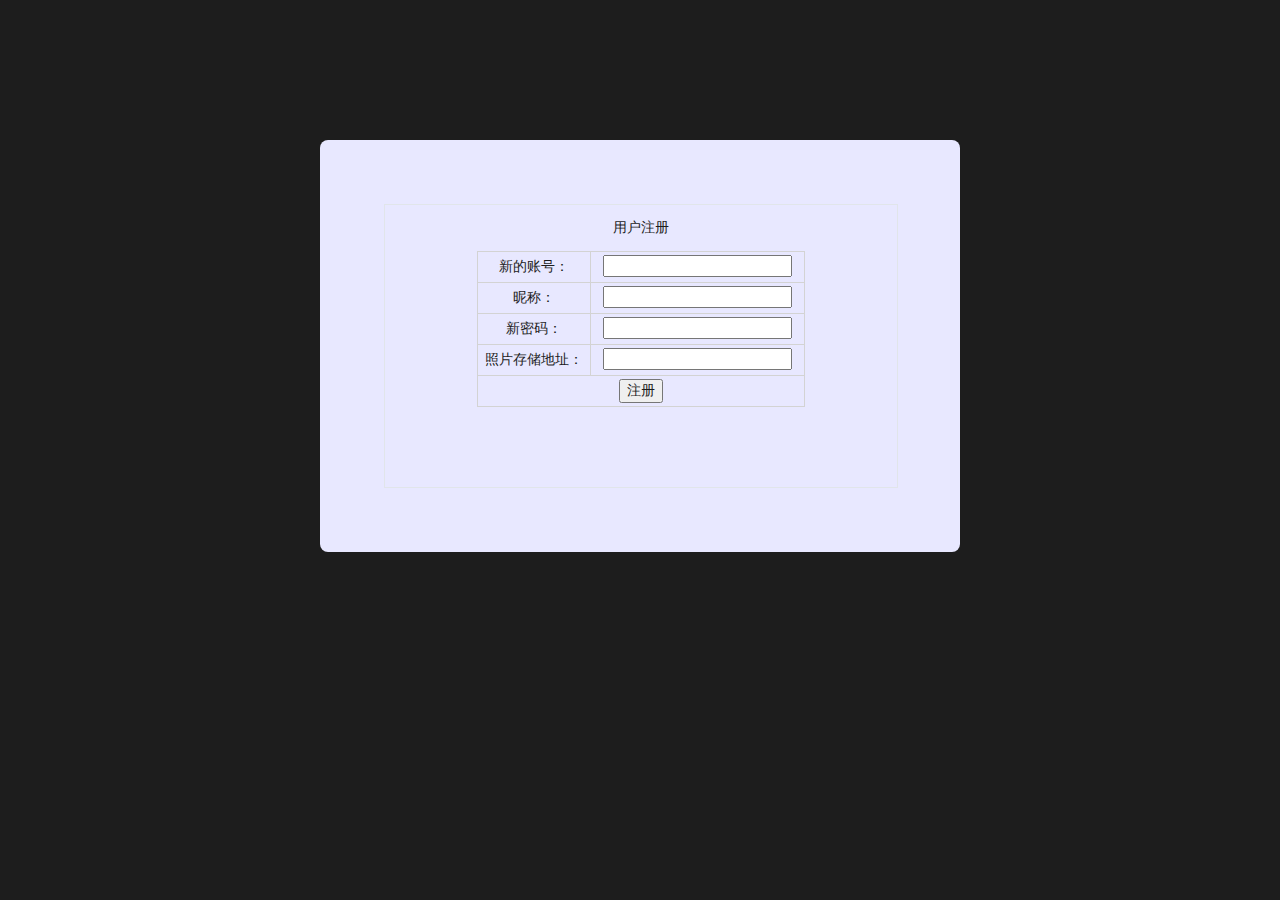
==== pro17-qqzone1.0/web/register.html @ ed5b6091 "Initial commit" ====
<!DOCTYPE html>
<html lang="en" xmlns:th="http://www.thymeleaf.org">
<head>
    <meta charset="UTF-8">
    <title>Title</title>
    <link rel="stylesheet" href="css/common.css">
    <link rel="stylesheet" href="css/register.css">
</head>
<body>
<div id="div0">
    <div id="div_container">
        <p class="center">用户注册</p>
        <form th:action="@{/user.do}" method="get">
            <input type="hidden" name="operate" value="register"/>
            <table>
                <tr>
                    <th>新的账号：</th>
                    <td><input type="text" name="registerId" value=""/></td>
                </tr>
                <tr>
                    <th>昵称：</th>
                    <td><input type="text" name="nickName" value=""/></td>
                </tr>
                <tr>
                    <th>新密码：</th>
                    <td><input type="password" name="pwd" value=""/></td>
                </tr>
                <tr>
                    <th>照片存储地址：</th>
                    <td><input type="text" name="headImg" value=""/></td>
                </tr>
                <tr>
                    <th colspan="2">
                        <input type="submit" value="注册"/>
                    </th>
                </tr>
            </table>
        </form>
    </div>
</div>
</body>
</html>
---- pro17-qqzone1.0/web/css/common.css ----
*{
    font-size: 14px;
    color: #1d1d1d;
    font-weight: lighter;
}
body{
    margin:0;
    padding:0;
    background-color: #1d1d1d;
}
div{
    position: relative;
    float: left;
    border:0px solid red;
}

table{
    width:80%;
    margin-left:10%;
    border:1px solid lightgray;
    border-collapse: collapse;
    line-height: 28px;
}
table tr , table td ,table th{
    border:1px solid lightgray;
    text-align: center;
}
.btn{
    border:1px solid lightgray;
    font-size: 12px;
}
.left{
    text-align: left;
    padding-left:4px;
}
.center{
    text-align: center;
}
.right8{
    text-align: right;
    margin-right:8px;
}
.border_test{
    border:1px solid red;
}
.w14{
    width:14%;
}
.w20{
    width:20%;
}
.h96{
    height:96px;
    line-height: 96px;
}
.h88{
    height:88px;
    line-height: 88px;
}
.h64{
    height:64px;
    line-height: 64px;
}
.h56{
    height:56px;
    line-height: 56px;
}
.h32{
    height:32px;
    line-height: 32px;
}
.h24{
    height:24px;
    line-height: 24px;
}
---- pro17-qqzone1.0/web/css/register.css ----
#div0{
    background-color: #E8E8FF;
    border-radius: 8px;
    width:50%;
    margin-left:25%;
    margin-top:140px;
}

#div_container{
    border:1px solid #e1e5ea;
    margin-left:10%;
    width:80%;
    padding-bottom: 80px;
    margin-top:64px;
    margin-bottom:64px;
}
#div_container form{
    width: 80%;
    margin-left:10%;
    border:0px solid red;
}
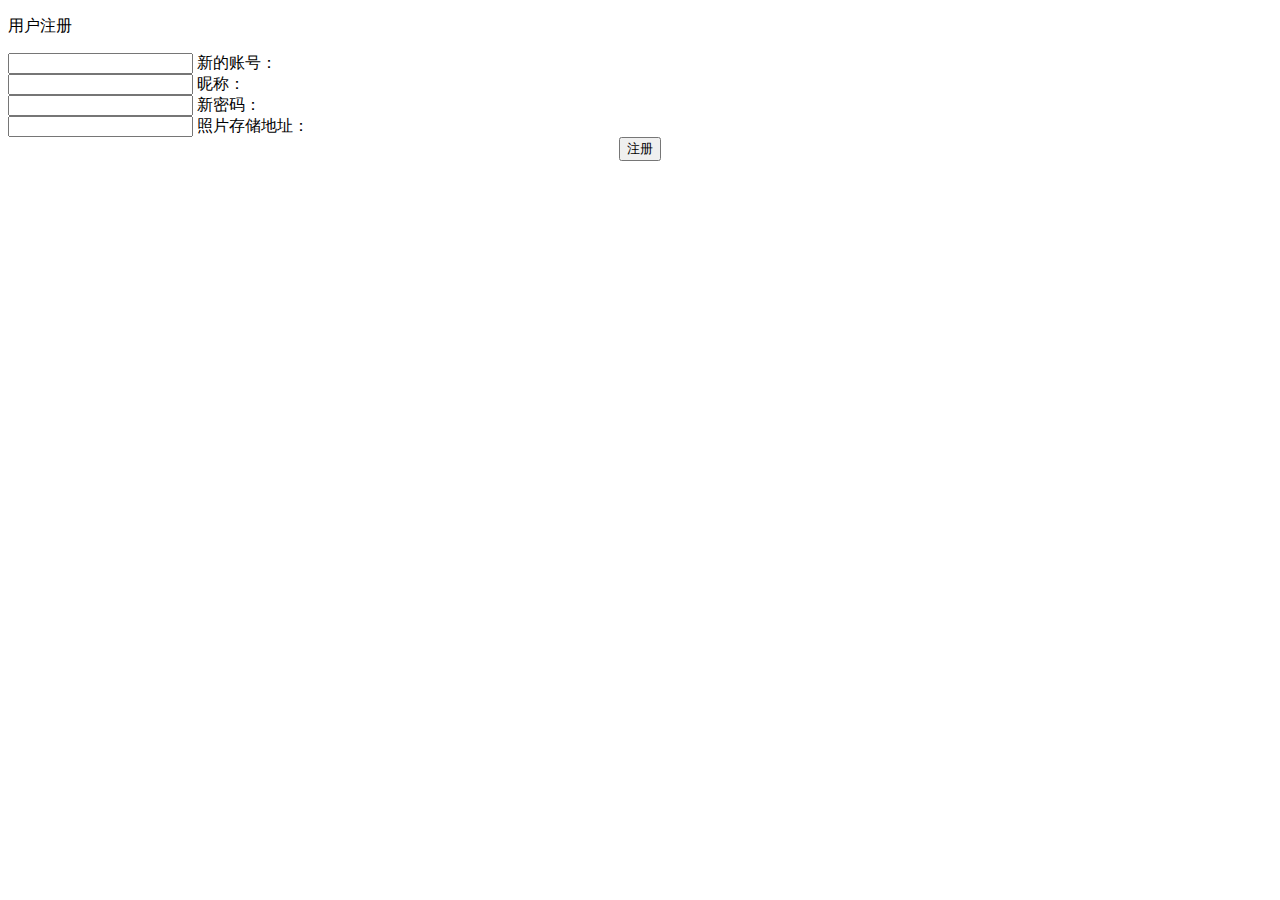
==== commit 14c12833: "2.0" ====
--- a/pro17-qqzone1.0/web/register.html
+++ b/pro17-qqzone1.0/web/register.html
@@ -3,40 +3,33 @@
 <head>
     <meta charset="UTF-8">
     <title>Title</title>
-    <link rel="stylesheet" href="css/common.css">
-    <link rel="stylesheet" href="css/register.css">
+    <link rel="stylesheet" type="text/css" href="css/common2.css">
 </head>
 <body>
-<div id="div0">
-    <div id="div_container">
-        <p class="center">用户注册</p>
-        <form th:action="@{/user.do}" method="get">
-            <input type="hidden" name="operate" value="register"/>
-            <table>
-                <tr>
-                    <th>新的账号：</th>
-                    <td><input type="text" name="registerId" value=""/></td>
-                </tr>
-                <tr>
-                    <th>昵称：</th>
-                    <td><input type="text" name="nickName" value=""/></td>
-                </tr>
-                <tr>
-                    <th>新密码：</th>
-                    <td><input type="password" name="pwd" value=""/></td>
-                </tr>
-                <tr>
-                    <th>照片存储地址：</th>
-                    <td><input type="text" name="headImg" value=""/></td>
-                </tr>
-                <tr>
-                    <th colspan="2">
-                        <input type="submit" value="注册"/>
-                    </th>
-                </tr>
-            </table>
-        </form>
-    </div>
+<div class="box">
+    <p class="center">用户注册</p>
+    <form method="get" th:action="@{/user.do}">
+        <input name="operate" type="hidden" value="register"/>
+        <div class="inputBox">
+            <input name="registerId" type="text" value=""/>
+            <label>新的账号：</label>
+        </div>
+        <div class="inputBox">
+            <input name="nickName" type="text" value=""/>
+            <label>昵称：</label>
+        </div>
+        <div class="inputBox">
+            <input name="pwd" type="password" value=""/>
+            <label>新密码：</label>
+        </div>
+        <div class="inputBox">
+            <input name="headImg" type="text" value=""/>
+            <label>照片存储地址：</label>
+        </div>
+        <div align="center">
+            <input type="submit" value="注册"/>
+        </div>
+    </form>
 </div>
 </body>
 </html>